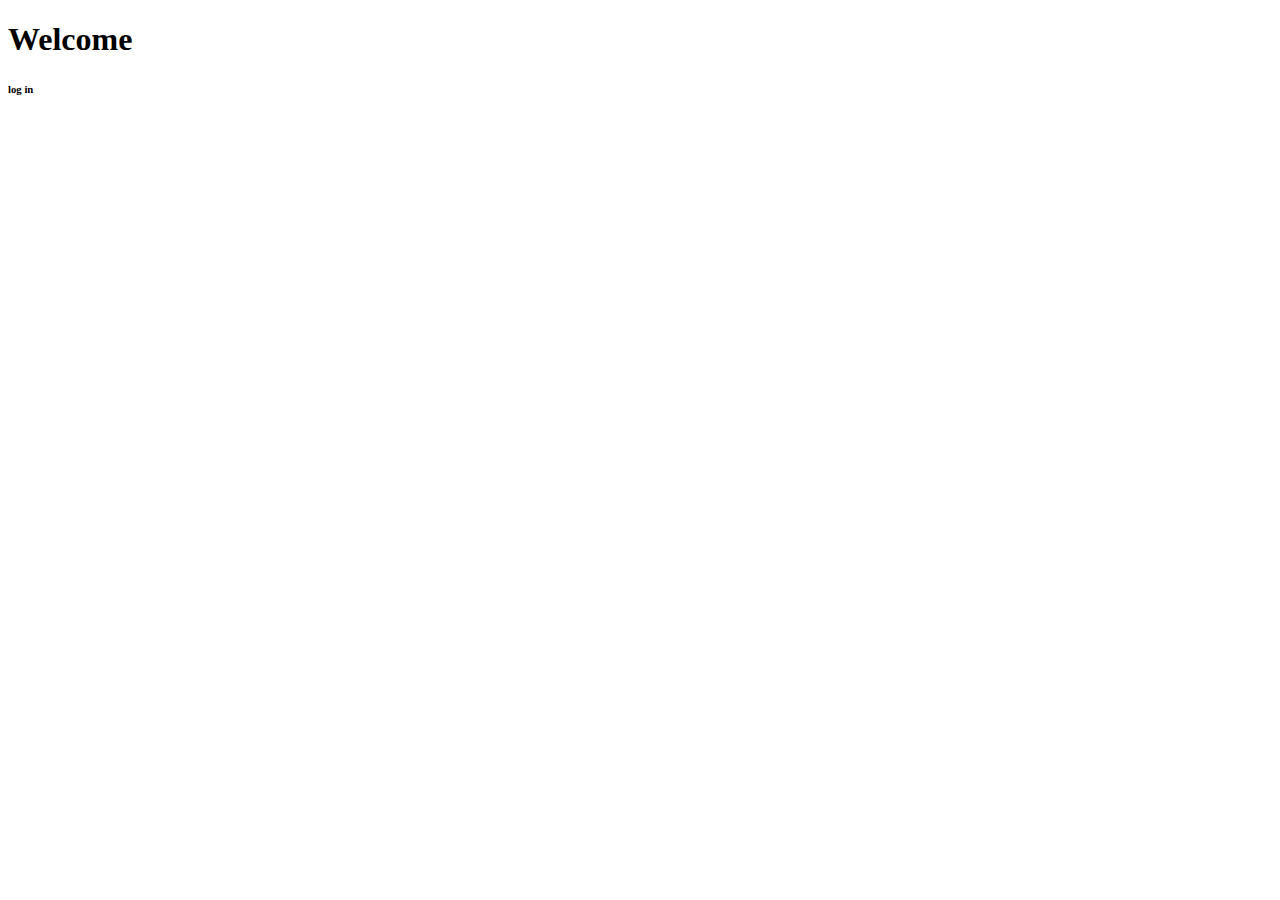
==== index.html @ 676d3237 "Add index.html" ====
<!DOCTYPE html>
<html lang="en">
	<head>
		<meta charset="UTF-8">
		<title>Document</title>
		<link rel="stylesheet" href="styles/fonts.css">
		<link rel="stylesheet" href="styles/styles.css">
	</head>
	<body>
		<div class="wrapper">
			<div class="header">
				<h1>Welcome</h1>
				<h6>log in</h6>
			</div>
		</div>
	
	</body>
	</html>
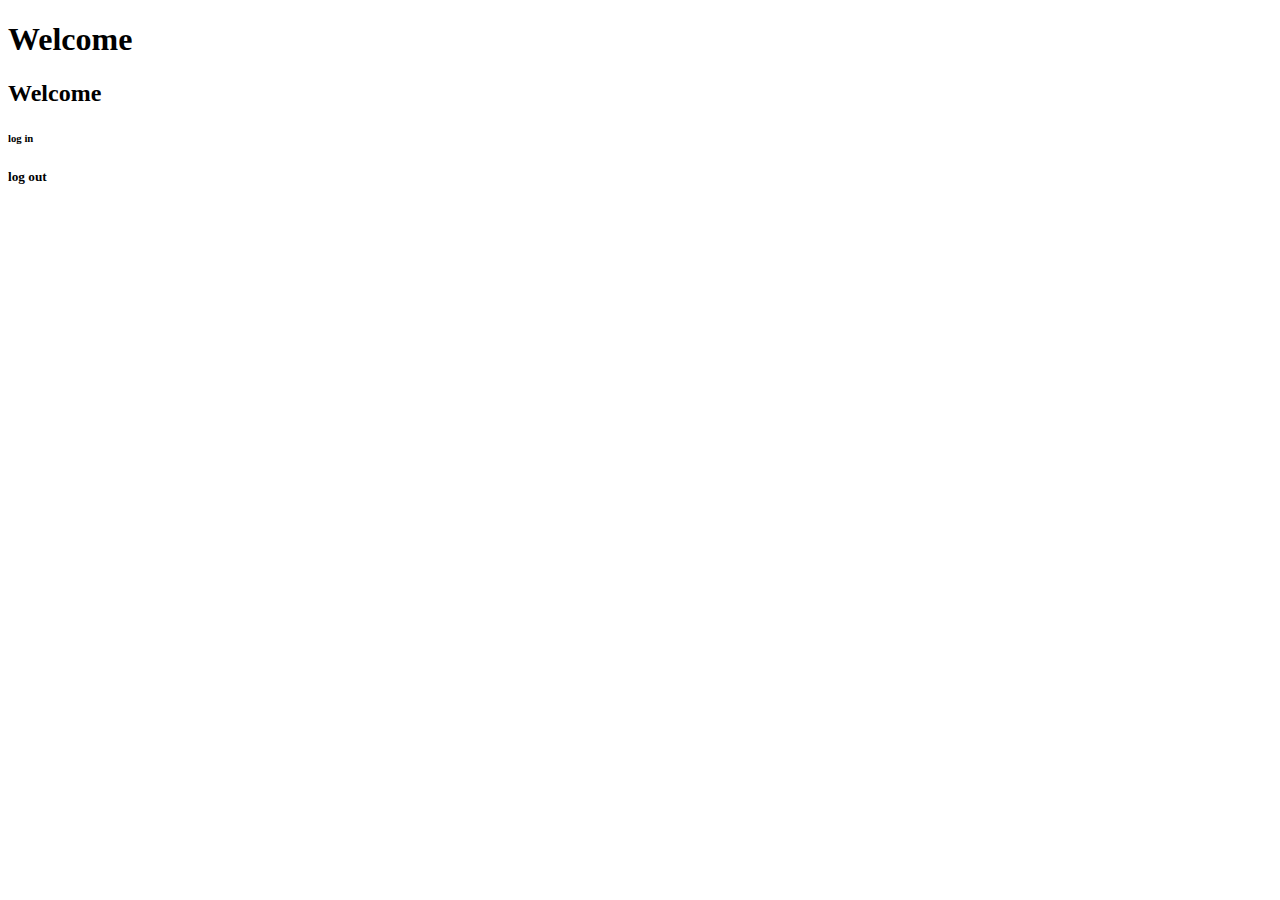
==== commit 69a09d83: "index.html" ====
--- a/index.html
+++ b/index.html
@@ -3,16 +3,15 @@
 	<head>
 		<meta charset="UTF-8">
 		<title>Document</title>
-		<link rel="stylesheet" href="styles/fonts.css">
-		<link rel="stylesheet" href="styles/styles.css">
 	</head>
 	<body>
 		<div class="wrapper">
 			<div class="header">
 				<h1>Welcome</h1>
+				<h2>Welcome</h2>
 				<h6>log in</h6>
+				<h5>log out</h5>
 			</div>
 		</div>
-	
 	</body>
 	</html>